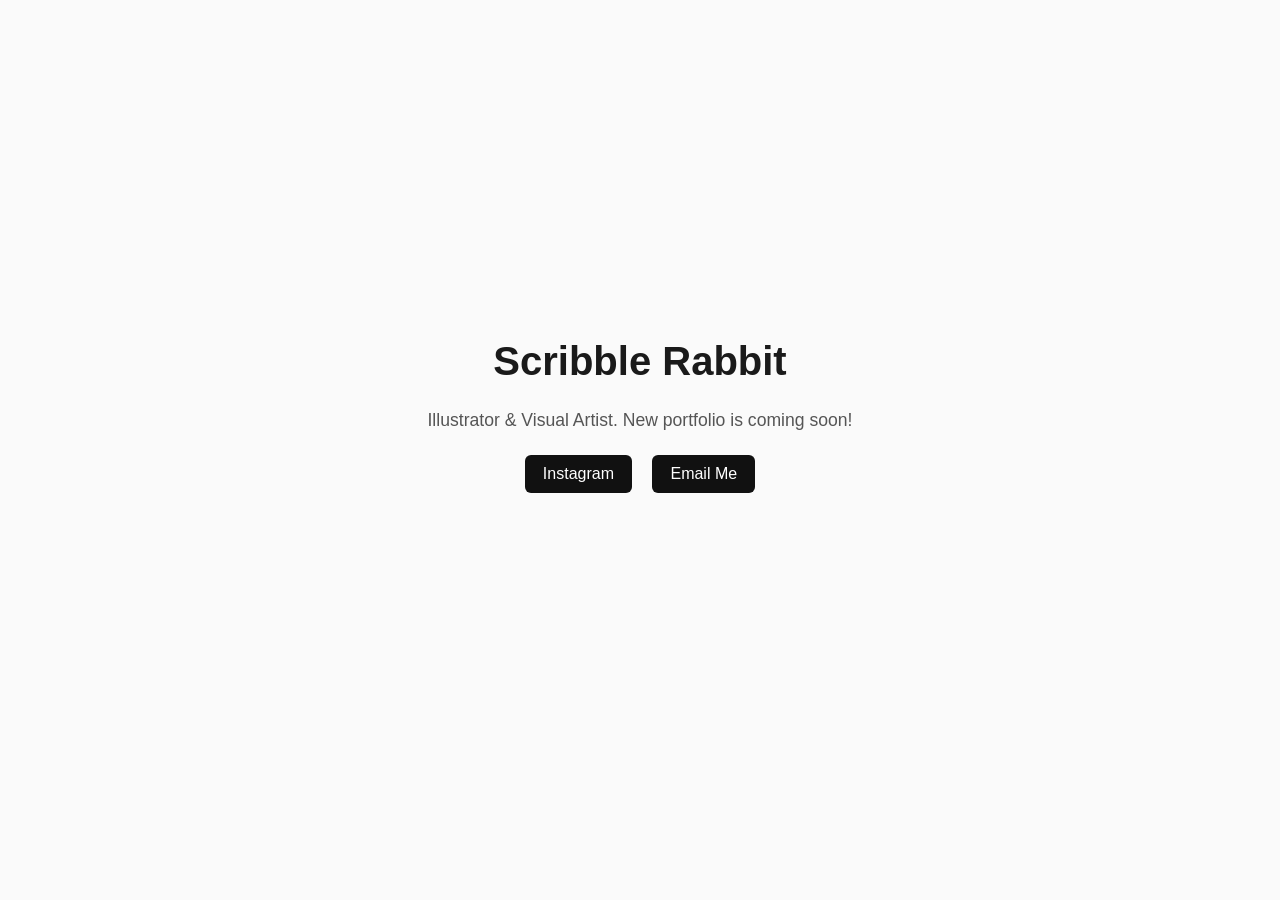
==== index.html @ 4aa36815 "Create index.html" ====
<!DOCTYPE html>
<html lang="en">
<head>
  <meta charset="UTF-8">
  <meta name="viewport" content="width=device-width, initial-scale=1.0">
  <title>Scribble Rabbit</title>
  <style>
    body {
      font-family: -apple-system, BlinkMacSystemFont, "Segoe UI", Roboto, sans-serif;
      background: #fafafa;
      color: #1a1a1a;
      display: flex;
      flex-direction: column;
      align-items: center;
      justify-content: center;
      min-height: 85vh;
      margin: 0;
      text-align: center;
      padding: 20px;
    }
    h1 { font-size: 2.5rem; margin-bottom: 0.5rem; }
    p { font-size: 1.1rem; color: #555; max-width: 500px; margin-bottom: 1.5rem; }
    .links a {
      display: inline-block;
      margin: 0 8px;
      padding: 10px 18px;
      background: #111;
      color: #fff;
      text-decoration: none;
      border-radius: 6px;
      font-weight: 500;
    }
  </style>
</head>
<body>
  <h1>Scribble Rabbit</h1>
  <p>Illustrator & Visual Artist. New portfolio is coming soon!</p>
  <div class="links">
    <a href="https://instagram.com" target="_blank">Instagram</a>
    <a href="mailto:hello@scribblerabbit.com">Email Me</a>
  </div>
</body>
</html>
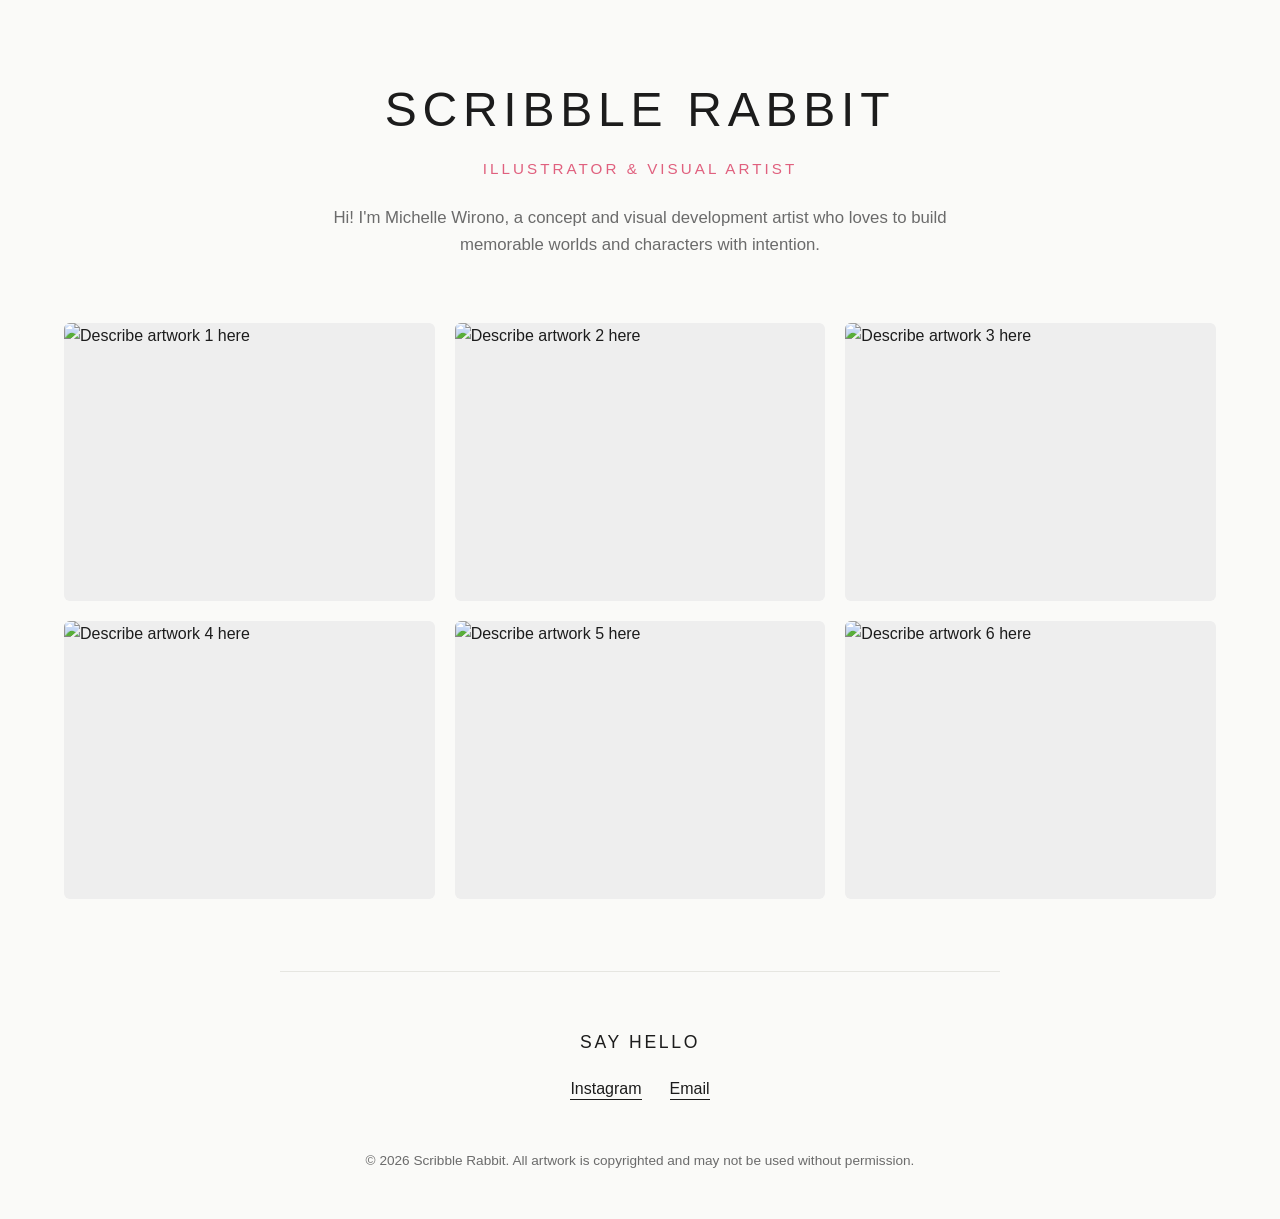
==== commit a533ed6f: "index.html" ====
--- a/index.html
+++ b/index.html
@@ -3,41 +3,253 @@
 <head>
   <meta charset="UTF-8">
   <meta name="viewport" content="width=device-width, initial-scale=1.0">
-  <title>Scribble Rabbit</title>
+
+  <!-- ===== PAGE TITLE & SEARCH DESCRIPTION (shows in browser tab and Google) ===== -->
+  <title>Scribble Rabbit | Concept Art &amp; Illustration</title>
+  <meta name="description" content="Concept art and illustration portfolio by Scribble Rabbit.">
+
+  <!-- ===== LINK PREVIEW IMAGE (shown when shared on social media) =====
+       Change art1.jpg to whichever image you want as the preview -->
+  <meta property="og:title" content="Scribble Rabbit | Concept Art &amp; Illustration">
+  <meta property="og:description" content="Concept art and illustration portfolio.">
+  <meta property="og:image" content="https://scribblerabbit.com/art1.jpg">
+
   <style>
+    /* ===== COLORS: change these to restyle the whole site ===== */
+    :root {
+      --bg: #fafaf8;          /* page background */
+      --text: #1c1c1c;        /* main text */
+      --muted: #6b6b6b;       /* softer text */
+      --accent: #e0607e;      /* link / hover color (rabbit pink) */
+      --line: #e6e6e1;        /* thin divider lines */
+    }
+
+    * { box-sizing: border-box; margin: 0; padding: 0; }
+
     body {
-      font-family: -apple-system, BlinkMacSystemFont, "Segoe UI", Roboto, sans-serif;
-      background: #fafafa;
-      color: #1a1a1a;
-      display: flex;
-      flex-direction: column;
+      background: var(--bg);
+      color: var(--text);
+      font-family: "Helvetica Neue", Helvetica, Arial, sans-serif;
+      line-height: 1.6;
+    }
+
+    a { color: inherit; text-decoration: none; }
+
+    /* ===== HEADER ===== */
+    header {
+      max-width: 720px;
+      margin: 0 auto;
+      padding: 72px 24px 40px;
+      text-align: center;
+    }
+    header h1 {
+      font-size: clamp(2rem, 6vw, 3rem);
+      font-weight: 300;
+      letter-spacing: 0.12em;
+      text-transform: uppercase;
+    }
+    header .tagline {
+      margin-top: 8px;
+      color: var(--accent);
+      font-size: 0.95rem;
+      letter-spacing: 0.2em;
+      text-transform: uppercase;
+    }
+    header .bio {
+      margin-top: 24px;
+      color: var(--muted);
+      font-size: 1.05rem;
+    }
+
+    /* ===== GALLERY GRID =====
+       Automatically fits as many columns as the screen allows
+       (1 on phones, 2 on tablets, 3+ on desktops). */
+    .gallery {
+      max-width: 1200px;
+      margin: 0 auto;
+      padding: 24px;
+      display: grid;
+      grid-template-columns: repeat(auto-fill, minmax(280px, 1fr));
+      gap: 20px;
+    }
+    .gallery figure {
+      overflow: hidden;
+      border-radius: 6px;
+      background: #eee;
+      cursor: zoom-in;
+    }
+    .gallery img {
+      display: block;
+      width: 100%;
+      height: 100%;
+      aspect-ratio: 4 / 3;       /* uniform tiles; click an image to see it in full */
+      object-fit: cover;
+      transition: transform 0.4s ease, opacity 0.3s ease;
+    }
+    .gallery figure:hover img { transform: scale(1.04); opacity: 0.92; }
+
+    /* ===== FULL-SCREEN VIEWER (opens when a gallery image is clicked) ===== */
+    .lightbox {
+      display: none;
+      position: fixed;
+      inset: 0;
+      background: rgba(10, 10, 10, 0.92);
       align-items: center;
       justify-content: center;
-      min-height: 85vh;
-      margin: 0;
+      padding: 24px;
+      z-index: 10;
+      cursor: zoom-out;
+    }
+    .lightbox.open { display: flex; }
+    .lightbox img {
+      max-width: 100%;
+      max-height: 100%;
+      border-radius: 4px;
+    }
+
+    /* ===== LINKS / CONTACT SECTION ===== */
+    .links {
+      max-width: 720px;
+      margin: 0 auto;
+      padding: 56px 24px 32px;
       text-align: center;
-      padding: 20px;
-    }
-    h1 { font-size: 2.5rem; margin-bottom: 0.5rem; }
-    p { font-size: 1.1rem; color: #555; max-width: 500px; margin-bottom: 1.5rem; }
+      border-top: 1px solid var(--line);
+      margin-top: 48px;
+    }
+    .links h2 {
+      font-size: 1.1rem;
+      font-weight: 400;
+      letter-spacing: 0.15em;
+      text-transform: uppercase;
+      margin-bottom: 20px;
+    }
+    .links ul {
+      list-style: none;
+      display: flex;
+      flex-wrap: wrap;
+      justify-content: center;
+      gap: 12px 28px;
+    }
     .links a {
-      display: inline-block;
-      margin: 0 8px;
-      padding: 10px 18px;
-      background: #111;
-      color: #fff;
-      text-decoration: none;
-      border-radius: 6px;
-      font-weight: 500;
+      border-bottom: 1px solid var(--text);
+      padding-bottom: 2px;
+      transition: color 0.2s, border-color 0.2s;
+    }
+    .links a:hover { color: var(--accent); border-color: var(--accent); }
+
+    footer {
+      text-align: center;
+      color: var(--muted);
+      font-size: 0.85rem;
+      padding: 16px 24px 48px;
     }
   </style>
 </head>
+
 <body>
-  <h1>Scribble Rabbit</h1>
-  <p>Illustrator & Visual Artist. New portfolio is coming soon!</p>
-  <div class="links">
-    <a href="https://instagram.com" target="_blank">Instagram</a>
-    <a href="mailto:hello@scribblerabbit.com">Email Me</a>
-  </div>
+
+  <!-- ============================================================
+       HEADER: your brand name and short bio
+       ============================================================ -->
+  <header>
+    <!-- Change the name here -->
+    <h1>Scribble Rabbit</h1>
+
+    <!-- Change the tagline here -->
+    <p class="tagline">Illustrator &amp; Visual Artist</p>
+
+    <!-- Change your bio here (2-3 sentences works best) -->
+    <p class="bio">
+      Hi! I'm Michelle Wirono, a concept and visual development artist who loves to build memorable worlds and characters with intention.
+    </p>
+  </header>
+
+
+  <!-- ============================================================
+       GALLERY
+       TO SWAP AN IMAGE: change the file name inside src="..." to match
+       the file you uploaded to your repository (e.g. src="dragon.jpg").
+       The file name must match EXACTLY, including capital letters.
+       The "alt" text describes the image (helps accessibility and Google).
+
+       TO ADD MORE IMAGES: copy one whole <figure> ... </figure> block
+       and paste it right below the last one.
+       TO REMOVE ONE: delete its whole <figure> ... </figure> block.
+       ============================================================ -->
+  <main class="gallery">
+
+    <figure>
+      <img src="art1.jpg" alt="Describe artwork 1 here" loading="lazy">
+    </figure>
+
+    <figure>
+      <img src="art2.jpg" alt="Describe artwork 2 here" loading="lazy">
+    </figure>
+
+    <figure>
+      <img src="art3.jpg" alt="Describe artwork 3 here" loading="lazy">
+    </figure>
+
+    <figure>
+      <img src="art4.jpg" alt="Describe artwork 4 here" loading="lazy">
+    </figure>
+
+    <figure>
+      <img src="art5.jpg" alt="Describe artwork 5 here" loading="lazy">
+    </figure>
+
+    <figure>
+      <img src="art6.jpg" alt="Describe artwork 6 here" loading="lazy">
+    </figure>
+
+    <!-- Paste more <figure> blocks here -->
+
+  </main>
+
+
+  <!-- Full-screen image viewer (leave as is) -->
+  <div class="lightbox" id="lightbox"><img src="" alt=""></div>
+
+
+  <!-- ============================================================
+       LINKS / CONTACT
+       Replace YOUR_INSTAGRAM_NAME with your Instagram handle (your email is already set).
+       To add another link (ArtStation, Twitter/X, etc.), copy one
+       <li>...</li> line and change the address and the label.
+       ============================================================ -->
+  <section class="links">
+    <h2>Say Hello</h2>
+    <ul>
+      <li><a href="https://instagram.com/YOUR_INSTAGRAM_NAME" target="_blank" rel="noopener">Instagram</a></li>
+      <li><a href="mailto:hello@scribblerabbit.com">Email</a></li>
+      <!-- Example extra link:
+      <li><a href="https://www.artstation.com/YOUR_NAME" target="_blank" rel="noopener">ArtStation</a></li>
+      -->
+    </ul>
+  </section>
+
+  <footer>
+    <!-- Change the name/copyright line here -->
+    &copy; 2026 Scribble Rabbit. All artwork is copyrighted and may not be used without permission.
+  </footer>
+
+
+  <!-- Tiny script: click an image to view it large, click again to close. Leave as is. -->
+  <script>
+    var box = document.getElementById('lightbox');
+    var boxImg = box.querySelector('img');
+    document.querySelectorAll('.gallery img').forEach(function (img) {
+      img.addEventListener('click', function () {
+        boxImg.src = img.src;
+        boxImg.alt = img.alt;
+        box.classList.add('open');
+      });
+    });
+    box.addEventListener('click', function () { box.classList.remove('open'); });
+    document.addEventListener('keydown', function (e) {
+      if (e.key === 'Escape') box.classList.remove('open');
+    });
+  </script>
+
 </body>
 </html>
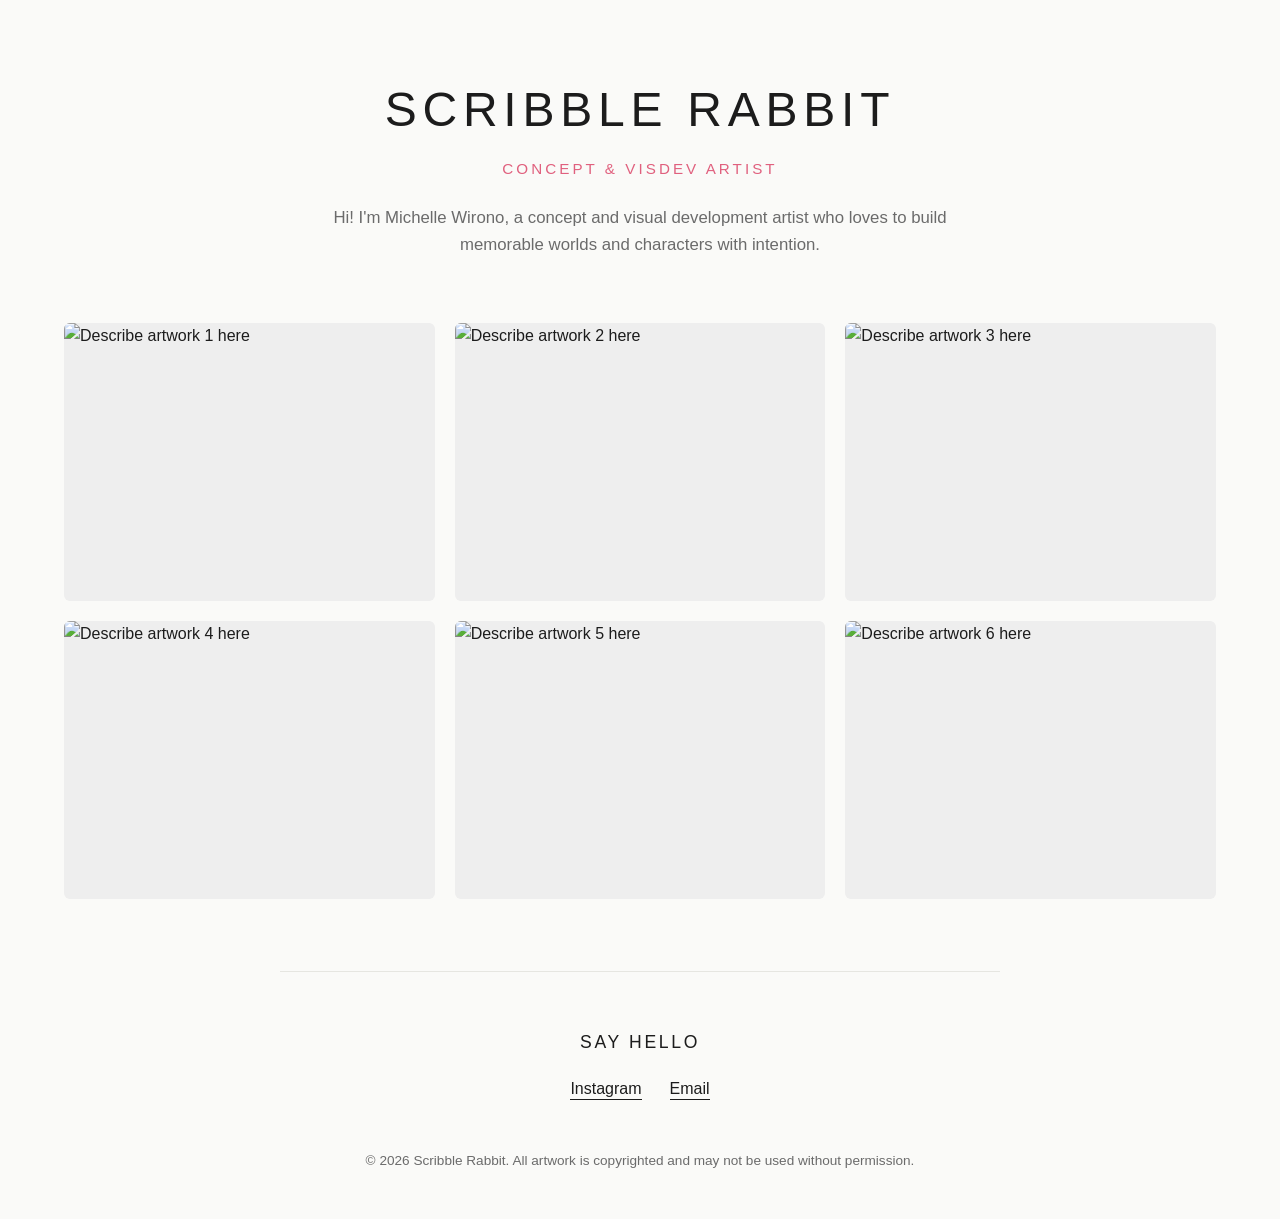
==== commit 0b47927b: "Updated the title" ====
--- a/index.html
+++ b/index.html
@@ -5,12 +5,12 @@
   <meta name="viewport" content="width=device-width, initial-scale=1.0">
 
   <!-- ===== PAGE TITLE & SEARCH DESCRIPTION (shows in browser tab and Google) ===== -->
-  <title>Scribble Rabbit | Concept Art &amp; Illustration</title>
+  <title>Scribble Rabbit</title>
   <meta name="description" content="Concept art and illustration portfolio by Scribble Rabbit.">
 
   <!-- ===== LINK PREVIEW IMAGE (shown when shared on social media) =====
        Change art1.jpg to whichever image you want as the preview -->
-  <meta property="og:title" content="Scribble Rabbit | Concept Art &amp; Illustration">
+  <meta property="og:title" content="Scribble Rabbit">
   <meta property="og:description" content="Concept art and illustration portfolio.">
   <meta property="og:image" content="https://scribblerabbit.com/art1.jpg">
 
@@ -156,7 +156,7 @@
     <h1>Scribble Rabbit</h1>
 
     <!-- Change the tagline here -->
-    <p class="tagline">Illustrator &amp; Visual Artist</p>
+    <p class="tagline">Concept &amp; VisDev Artist</p>
 
     <!-- Change your bio here (2-3 sentences works best) -->
     <p class="bio">
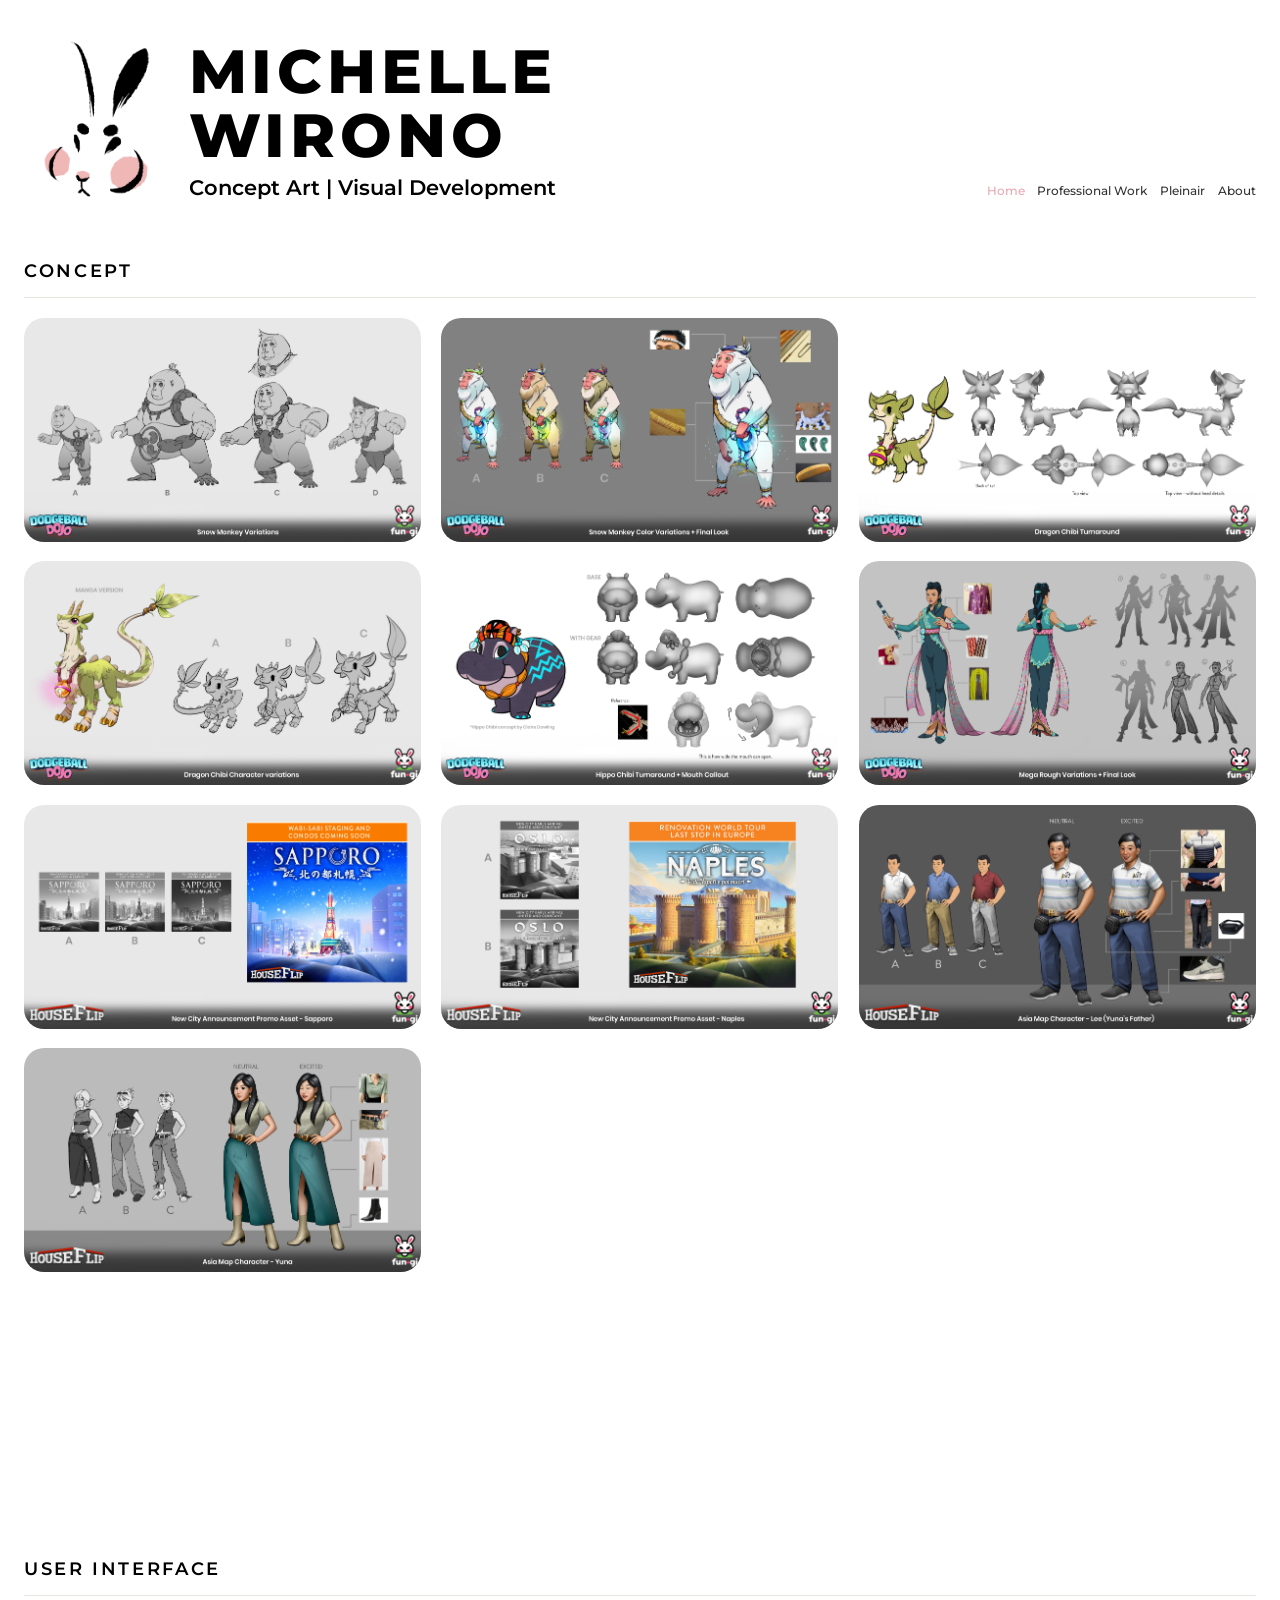
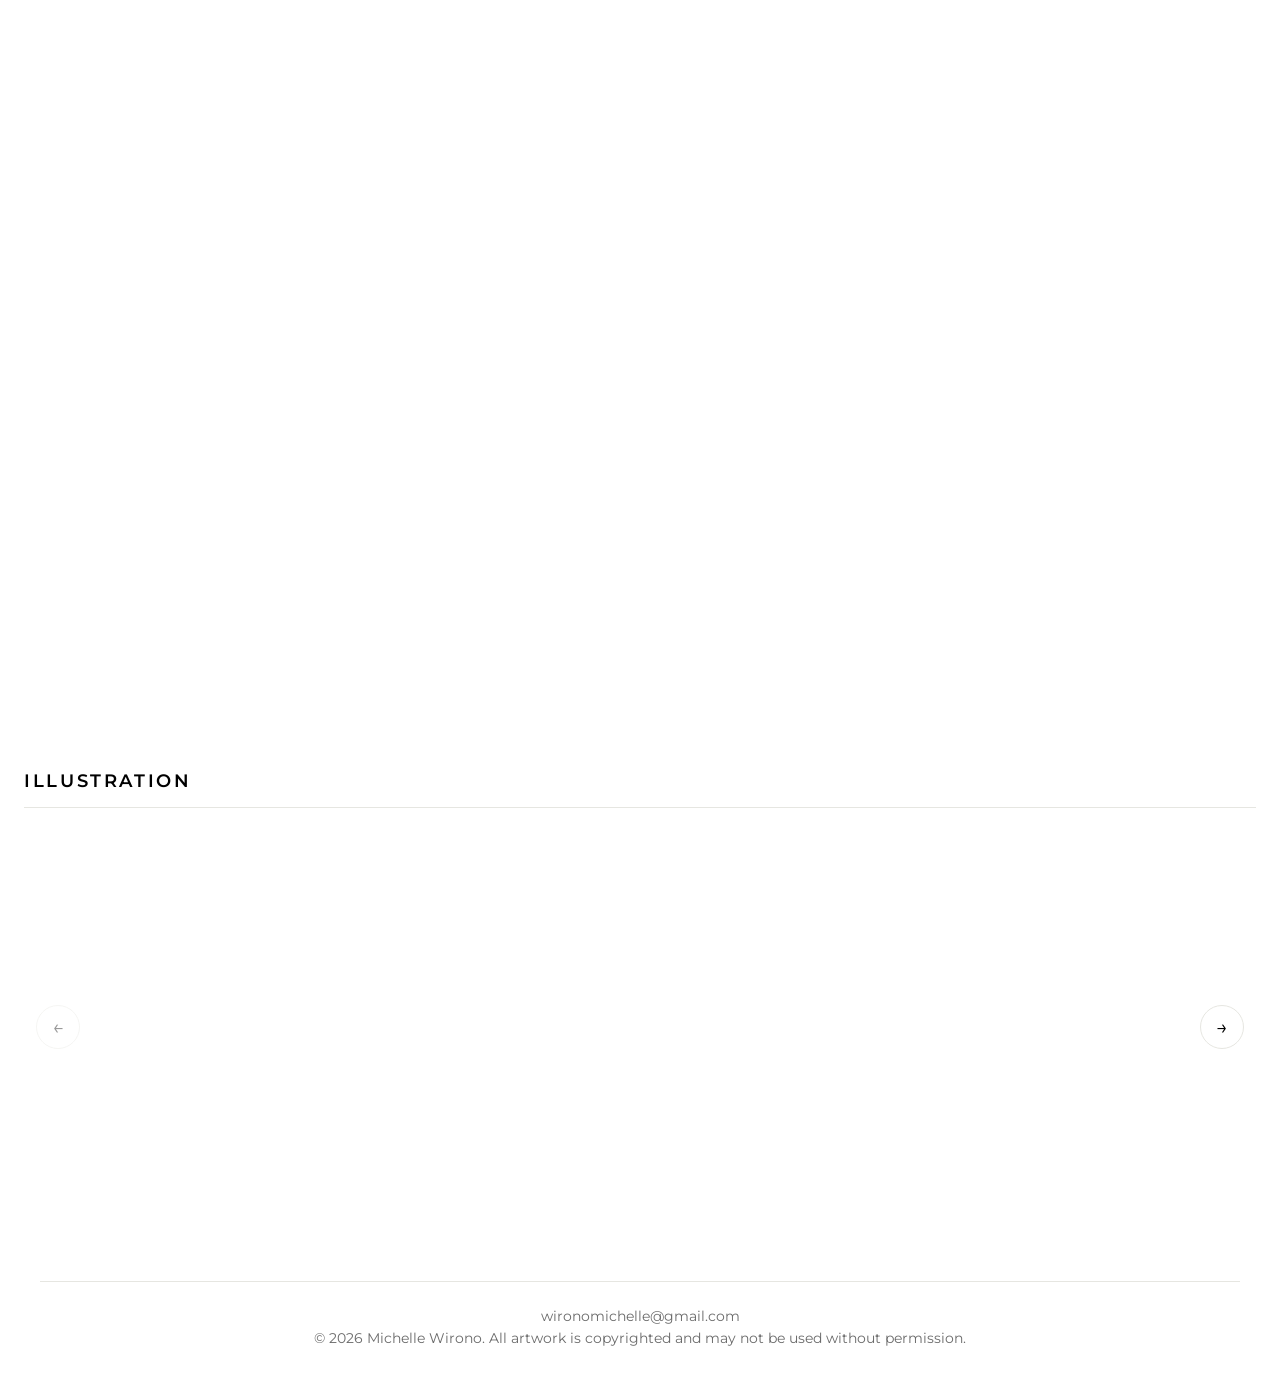
==== commit 5a08a16d: "Publish portfolio site updates Co-authored-by: Copilot <223556219+Copilot@users.noreply.github.com>" ====
--- a/index.html
+++ b/index.html
@@ -4,252 +4,124 @@
   <meta charset="UTF-8">
   <meta name="viewport" content="width=device-width, initial-scale=1.0">
 
-  <!-- ===== PAGE TITLE & SEARCH DESCRIPTION (shows in browser tab and Google) ===== -->
-  <title>Scribble Rabbit</title>
-  <meta name="description" content="Concept art and illustration portfolio by Scribble Rabbit.">
+  <!-- ===== PAGE TITLE & SEARCH DESCRIPTION (browser tab and Google) ===== -->
+  <title>Michelle Wirono | Concept Art &amp; Visual Development</title>
+  <meta name="description" content="Concept art and visual development portfolio by Michelle Wirono.">
 
-  <!-- ===== LINK PREVIEW IMAGE (shown when shared on social media) =====
-       Change art1.jpg to whichever image you want as the preview -->
-  <meta property="og:title" content="Scribble Rabbit">
-  <meta property="og:description" content="Concept art and illustration portfolio.">
-  <meta property="og:image" content="https://scribblerabbit.com/art1.jpg">
+  <!-- ===== LINK PREVIEW IMAGE (shown when shared on social media) ===== -->
+  <meta property="og:title" content="Michelle Wirono | Concept Art &amp; Visual Development">
+  <meta property="og:image" content="https://scribblerabbit.com/Media/Homepage/Snow%20Monkey%20Variations.jpg">
 
-  <style>
-    /* ===== COLORS: change these to restyle the whole site ===== */
-    :root {
-      --bg: #fafaf8;          /* page background */
-      --text: #1c1c1c;        /* main text */
-      --muted: #6b6b6b;       /* softer text */
-      --accent: #e0607e;      /* link / hover color (rabbit pink) */
-      --line: #e6e6e1;        /* thin divider lines */
-    }
-
-    * { box-sizing: border-box; margin: 0; padding: 0; }
-
-    body {
-      background: var(--bg);
-      color: var(--text);
-      font-family: "Helvetica Neue", Helvetica, Arial, sans-serif;
-      line-height: 1.6;
-    }
-
-    a { color: inherit; text-decoration: none; }
-
-    /* ===== HEADER ===== */
-    header {
-      max-width: 720px;
-      margin: 0 auto;
-      padding: 72px 24px 40px;
-      text-align: center;
-    }
-    header h1 {
-      font-size: clamp(2rem, 6vw, 3rem);
-      font-weight: 300;
-      letter-spacing: 0.12em;
-      text-transform: uppercase;
-    }
-    header .tagline {
-      margin-top: 8px;
-      color: var(--accent);
-      font-size: 0.95rem;
-      letter-spacing: 0.2em;
-      text-transform: uppercase;
-    }
-    header .bio {
-      margin-top: 24px;
-      color: var(--muted);
-      font-size: 1.05rem;
-    }
-
-    /* ===== GALLERY GRID =====
-       Automatically fits as many columns as the screen allows
-       (1 on phones, 2 on tablets, 3+ on desktops). */
-    .gallery {
-      max-width: 1200px;
-      margin: 0 auto;
-      padding: 24px;
-      display: grid;
-      grid-template-columns: repeat(auto-fill, minmax(280px, 1fr));
-      gap: 20px;
-    }
-    .gallery figure {
-      overflow: hidden;
-      border-radius: 6px;
-      background: #eee;
-      cursor: zoom-in;
-    }
-    .gallery img {
-      display: block;
-      width: 100%;
-      height: 100%;
-      aspect-ratio: 4 / 3;       /* uniform tiles; click an image to see it in full */
-      object-fit: cover;
-      transition: transform 0.4s ease, opacity 0.3s ease;
-    }
-    .gallery figure:hover img { transform: scale(1.04); opacity: 0.92; }
-
-    /* ===== FULL-SCREEN VIEWER (opens when a gallery image is clicked) ===== */
-    .lightbox {
-      display: none;
-      position: fixed;
-      inset: 0;
-      background: rgba(10, 10, 10, 0.92);
-      align-items: center;
-      justify-content: center;
-      padding: 24px;
-      z-index: 10;
-      cursor: zoom-out;
-    }
-    .lightbox.open { display: flex; }
-    .lightbox img {
-      max-width: 100%;
-      max-height: 100%;
-      border-radius: 4px;
-    }
-
-    /* ===== LINKS / CONTACT SECTION ===== */
-    .links {
-      max-width: 720px;
-      margin: 0 auto;
-      padding: 56px 24px 32px;
-      text-align: center;
-      border-top: 1px solid var(--line);
-      margin-top: 48px;
-    }
-    .links h2 {
-      font-size: 1.1rem;
-      font-weight: 400;
-      letter-spacing: 0.15em;
-      text-transform: uppercase;
-      margin-bottom: 20px;
-    }
-    .links ul {
-      list-style: none;
-      display: flex;
-      flex-wrap: wrap;
-      justify-content: center;
-      gap: 12px 28px;
-    }
-    .links a {
-      border-bottom: 1px solid var(--text);
-      padding-bottom: 2px;
-      transition: color 0.2s, border-color 0.2s;
-    }
-    .links a:hover { color: var(--accent); border-color: var(--accent); }
-
-    footer {
-      text-align: center;
-      color: var(--muted);
-      font-size: 0.85rem;
-      padding: 16px 24px 48px;
-    }
-  </style>
+  <link rel="icon" href="data:image/svg+xml,%3Csvg xmlns='http://www.w3.org/2000/svg' viewBox='0 0 100 100'%3E%3Ctext y='.9em' font-size='90'%3E🐰%3C/text%3E%3C/svg%3E">
+  <link rel="stylesheet" href="style.css">
 </head>
 
 <body>
 
-  <!-- ============================================================
-       HEADER: your brand name and short bio
-       ============================================================ -->
   <header>
-    <!-- Change the name here -->
-    <h1>Scribble Rabbit</h1>
+    <div class="header-brand">
+      <a class="header-logo" href="index.html"><img src="logo.png" alt="Michelle Wirono logo"></a>
+      <div>
+        <!-- Clicking the name always goes back home -->
+        <a href="index.html"><h1>Michelle<br>Wirono</h1></a>
+        <p class="tagline">Concept Art | Visual Development</p>
+      </div>
+    </div>
 
-    <!-- Change the tagline here -->
-    <p class="tagline">Concept &amp; VisDev Artist</p>
-
-    <!-- Change your bio here (2-3 sentences works best) -->
-    <p class="bio">
-      Hi! I'm Michelle Wirono, a concept and visual development artist who loves to build memorable worlds and characters with intention.
-    </p>
+    <!-- MENU: "active" makes the current page pink -->
+    <nav>
+      <ul>
+        <li><a href="index.html" class="active">Home</a></li>
+        <li class="nav-dropdown">
+          <a href="professional-work.html">Professional Work</a>
+          <ul>
+            <li><a href="Media/Professional_Work/House%20Flip/">House Flip</a></li>
+            <li><a href="Media/Professional_Work/Dodgeball%20Dojo/">Dodgeball Dojo</a></li>
+          </ul>
+        </li>
+        <li><a href="pleinair.html">Pleinair</a></li>
+        <li><a href="about.html">About</a></li>
+      </ul>
+    </nav>
   </header>
 
+  <!-- ============================================================
+       HOME GALLERIES: your best work only
+       TO SWAP AN IMAGE: change the file name inside src="..." to the
+       file you uploaded to your repository. It must match EXACTLY,
+       including capital letters.
+       TO ADD MORE: copy one <figure> ... </figure> line and paste it
+       below the last one. TO REMOVE: delete its line.
+       ============================================================ -->
+  <main>
+    <section class="homepage-section" aria-labelledby="concept-heading">
+      <h2 id="concept-heading">concept</h2>
+      <div class="gallery homepage-gallery">
+        <figure><img src="Media/Homepage/Snow%20Monkey%20Variations.jpg" alt="Snow Monkey character variations" loading="lazy"></figure>
+        <figure><img src="Media/Homepage/Snow%20Monkey%20Colors%20and%20Final%20%281%29.jpg" alt="Snow Monkey color variations and final character design" loading="lazy"></figure>
+        <figure><img src="Media/Homepage/Dragon%20turnaround%20_v2.jpg" alt="Dragon character turnaround" loading="lazy"></figure>
+        <figure><img src="Media/Homepage/Dragon%20Chibi%20Characters.jpg" alt="Dragon chibi characters" loading="lazy"></figure>
+        <figure><img src="Media/Homepage/Hippo%20turnaround.jpg" alt="Hippo character turnaround" loading="lazy"></figure>
+        <figure><img src="Media/Homepage/Mega%207-8.jpg" alt="Mega 7-8 portfolio artwork" loading="lazy"></figure>
+        <figure><img src="Media/Homepage/Sapporo%20portfolio%20poster.jpg" alt="Sapporo portfolio poster" loading="lazy"></figure>
+        <figure><img src="Media/Homepage/Naples%20portfolio%20poster.jpg" alt="Naples portfolio poster" loading="lazy"></figure>
+        <figure><img src="Media/Homepage/Lee_portfolio.jpg" alt="Lee portfolio artwork" loading="lazy"></figure>
+        <figure><img src="Media/Homepage/DD_Portfolio.jpg" alt="DD portfolio artwork" loading="lazy"></figure>
+        <figure><img src="Media/Homepage/Apartment%20with%20materials.jpg" alt="Apartment environment with material studies" loading="lazy"></figure>
+        <figure><img src="Media/Homepage/Ancient%20Sushi%20Knife%20Ideation.jpg" alt="Ancient sushi knife design ideation" loading="lazy"></figure>
+        <figure><img src="Media/Homepage/Ancient%20Sushi%20Knife%20Design.jpg" alt="Final ancient sushi knife design" loading="lazy"></figure>
+        <figure><img src="Media/Homepage/Kei%20Truck_Sketch_MATERIALS%20%281%29.jpg" alt="Kei truck sketch and material studies" loading="lazy"></figure>
+        <figure><img src="Media/Homepage/tuna%20head%20compiled%20%281%29.jpg" alt="Compiled tuna head character design" loading="lazy"></figure>
+      </div>
+    </section>
 
-  <!-- ============================================================
-       GALLERY
-       TO SWAP AN IMAGE: change the file name inside src="..." to match
-       the file you uploaded to your repository (e.g. src="dragon.jpg").
-       The file name must match EXACTLY, including capital letters.
-       The "alt" text describes the image (helps accessibility and Google).
+    <section class="homepage-section" aria-labelledby="user-interface-heading">
+      <h2 id="user-interface-heading">User Interface</h2>
+      <div class="gallery homepage-gallery">
+        <figure><img src="Media/Professional_Work/Dodgeball%20Dojo/Arena%20UI%20portfolio%20%281%29.jpg" alt="Dodgeball Dojo arena user interface design" loading="lazy"></figure>
+        <figure><img src="Media/Professional_Work/Dodgeball%20Dojo/DD_Portfolio_login%20bonus%20%281%29.jpg" alt="Dodgeball Dojo login bonus design" loading="lazy"></figure>
+        <figure><img src="Media/Professional_Work/Dodgeball%20Dojo/Athlete%20Ability%20VARIATIONS_portfolio.jpg" alt="Dodgeball Dojo athlete ability design variations" loading="lazy"></figure>
+        <figure><img src="Media/Professional_Work/Dodgeball%20Dojo/Athlete%20Ability_portfolio%20%281%29.jpg" alt="Dodgeball Dojo athlete ability design" loading="lazy"></figure>
+        <figure><img src="Media/Professional_Work/House%20Flip/Daily%20Missions_portfolio.jpg" alt="House Flip daily missions interface" loading="lazy"></figure>
+        <figure><img src="Media/Professional_Work/House%20Flip/Weekly%20Login_Portfolio%20%281%29.jpg" alt="House Flip weekly login interface" loading="lazy"></figure>
+        <figure><img src="Media/Professional_Work/House%20Flip/ui%20assets%20portfolio.jpg" alt="House Flip user interface assets" loading="lazy"></figure>
+        <figure><img src="Media/Professional_Work/House%20Flip/Walmart%20Rush%20Button%20Final%20%281%29.jpg" alt="Walmart Rush button design" loading="lazy"></figure>
+        <figure><img src="Media/Professional_Work/House%20Flip/Walmart%20Rush%20Button%20Variations%20%281%29.jpg" alt="Walmart Rush button design variations" loading="lazy"></figure>
+      </div>
+    </section>
 
-       TO ADD MORE IMAGES: copy one whole <figure> ... </figure> block
-       and paste it right below the last one.
-       TO REMOVE ONE: delete its whole <figure> ... </figure> block.
-       ============================================================ -->
-  <main class="gallery">
-
-    <figure>
-      <img src="art1.jpg" alt="Describe artwork 1 here" loading="lazy">
-    </figure>
-
-    <figure>
-      <img src="art2.jpg" alt="Describe artwork 2 here" loading="lazy">
-    </figure>
-
-    <figure>
-      <img src="art3.jpg" alt="Describe artwork 3 here" loading="lazy">
-    </figure>
-
-    <figure>
-      <img src="art4.jpg" alt="Describe artwork 4 here" loading="lazy">
-    </figure>
-
-    <figure>
-      <img src="art5.jpg" alt="Describe artwork 5 here" loading="lazy">
-    </figure>
-
-    <figure>
-      <img src="art6.jpg" alt="Describe artwork 6 here" loading="lazy">
-    </figure>
-
-    <!-- Paste more <figure> blocks here -->
-
+    <section class="homepage-section" aria-labelledby="illustration-heading">
+      <h2 id="illustration-heading">Illustration</h2>
+      <div class="illustration-carousel" data-illustration-carousel>
+        <div class="gallery illustration-gallery" role="region" aria-label="Illustration gallery" tabindex="0">
+          <figure><img src="Media/Pleinair/Beach_v2_final.jpg" alt="Plein air painting of a beach" loading="lazy"></figure>
+          <figure><img src="Media/Pleinair/Bread%20Pleinair_AT_final.jpg" alt="Plein air study of bread" loading="lazy"></figure>
+          <figure><img src="Media/Pleinair/1761624927058.jpg" alt="Plein air study of a domed civic building" loading="lazy"></figure>
+          <figure><img src="Media/Pleinair/Omega%20Burger_PleinAir%20%281%29.jpg" alt="Plein air painting of the Omega Burgers restaurant" loading="lazy"></figure>
+          <figure><img src="Media/Pleinair/Canada_Michelle_Wirono.jpg" alt="Plein air painting from Canada" loading="lazy"></figure>
+          <figure><img src="Media/Pleinair/Donuts.jpg" alt="Plein air painting of donuts" loading="lazy"></figure>
+          <figure><img src="Media/Pleinair/KAT%20TSAI_night.jpg" alt="Nighttime plein air painting at KAT TSAI" loading="lazy"></figure>
+          <figure><img src="Media/Pleinair/KAT%20TSAI_evening_v2.jpg" alt="Evening plein air painting at KAT TSAI" loading="lazy"></figure>
+          <figure><img src="Media/Pleinair/KAT%20TSAI%20week%202.jpg" alt="Week two plein air painting at KAT TSAI" loading="lazy"></figure>
+          <figure><img src="Media/Pleinair/SF%20House.jpg" alt="Plein air painting of a San Francisco house" loading="lazy"></figure>
+          <figure><img src="Media/Pleinair/Taiyaki%20small.jpg" alt="Plein air painting of taiyaki" loading="lazy"></figure>
+          <figure><img src="Media/Pleinair/F538B801-2159-4D45-B2B0-A1718FC5EC4F.jpg" alt="Plein air study of a park picnic table" loading="lazy"></figure>
+        </div>
+        <div class="illustration-carousel-controls">
+          <button type="button" data-carousel-previous aria-label="Show previous illustrations">&#8592;</button>
+          <button type="button" data-carousel-next aria-label="Show next illustrations">&#8594;</button>
+        </div>
+      </div>
+    </section>
   </main>
 
-
-  <!-- Full-screen image viewer (leave as is) -->
   <div class="lightbox" id="lightbox"><img src="" alt=""></div>
 
+  <footer>
+  <a href="mailto:wironomichelle@gmail.com">wironomichelle@gmail.com</a><br>
+  &copy; 2026 Michelle Wirono. All artwork is copyrighted and may not be used without permission.
+</footer>
 
-  <!-- ============================================================
-       LINKS / CONTACT
-       Replace YOUR_INSTAGRAM_NAME with your Instagram handle (your email is already set).
-       To add another link (ArtStation, Twitter/X, etc.), copy one
-       <li>...</li> line and change the address and the label.
-       ============================================================ -->
-  <section class="links">
-    <h2>Say Hello</h2>
-    <ul>
-      <li><a href="https://instagram.com/YOUR_INSTAGRAM_NAME" target="_blank" rel="noopener">Instagram</a></li>
-      <li><a href="mailto:hello@scribblerabbit.com">Email</a></li>
-      <!-- Example extra link:
-      <li><a href="https://www.artstation.com/YOUR_NAME" target="_blank" rel="noopener">ArtStation</a></li>
-      -->
-    </ul>
-  </section>
-
-  <footer>
-    <!-- Change the name/copyright line here -->
-    &copy; 2026 Scribble Rabbit. All artwork is copyrighted and may not be used without permission.
-  </footer>
-
-
-  <!-- Tiny script: click an image to view it large, click again to close. Leave as is. -->
-  <script>
-    var box = document.getElementById('lightbox');
-    var boxImg = box.querySelector('img');
-    document.querySelectorAll('.gallery img').forEach(function (img) {
-      img.addEventListener('click', function () {
-        boxImg.src = img.src;
-        boxImg.alt = img.alt;
-        box.classList.add('open');
-      });
-    });
-    box.addEventListener('click', function () { box.classList.remove('open'); });
-    document.addEventListener('keydown', function (e) {
-      if (e.key === 'Escape') box.classList.remove('open');
-    });
-  </script>
-
+  <script src="script.js"></script>
 </body>
-</html>
+</html>
--- a/style.css
+++ b/style.css
@@ -0,0 +1,485 @@
+/* ===== FONT (Montserrat, free from Google Fonts) ===== */
+@import url("https://fonts.googleapis.com/css2?family=Montserrat:wght@400;500;600;800&display=swap");
+
+/* ===== COLORS: change these to restyle the whole site ===== */
+:root {
+  --bg: #ffffff;
+  --text: #000000;
+  --nav: #333333;
+  --muted: #6b6b6b;
+  --accent: #e8a7b3;      /* pink for the active/hover menu item */
+  --line: #e6e6e1;
+}
+
+* { box-sizing: border-box; margin: 0; padding: 0; }
+
+body {
+  background: var(--bg);
+  color: var(--text);
+  font-family: "Montserrat", "Helvetica Neue", Arial, sans-serif;
+  line-height: 1.6;
+}
+
+a { color: inherit; text-decoration: none; }
+
+/* ===== HEADER (name + tagline on the left, menu on the right) ===== */
+header {
+  max-width: 1600px;
+  margin: 0 auto;
+  padding: 40px 16px 24px;
+  display: flex;
+  flex-wrap: nowrap;
+  justify-content: space-between;
+  align-items: flex-end;
+  gap: 12px;
+}
+.header-brand {
+  --header-title-size: clamp(2.6rem, 5vw, 3.8rem);
+  --header-tagline-size: clamp(1rem, 2.4vw, 1.3rem);
+  --header-brand-height: calc(var(--header-title-size) * 2.1 + var(--header-tagline-size) * 1.2 + 8px);
+  display: flex;
+  align-items: stretch;
+  gap: 12px;
+}
+.header-logo {
+  display: flex;
+  flex: 0 0 var(--header-brand-height);
+  width: var(--header-brand-height);
+  height: var(--header-brand-height);
+}
+.header-logo img {
+  display: block;
+  width: 100%;
+  height: 100%;
+  object-fit: contain;
+}
+header h1 {
+  font-size: var(--header-title-size);
+  font-weight: 800;
+  letter-spacing: 0.08em;
+  line-height: 1.05;
+  text-transform: uppercase;
+}
+header .tagline {
+  margin-top: 8px;
+  font-size: var(--header-tagline-size);
+  font-weight: 600;
+  line-height: 1.2;
+  white-space: nowrap;
+}
+
+/* ===== MENU ===== */
+header nav {
+  align-self: flex-end;
+  margin-left: auto;
+  margin-right: 8px;
+}
+header nav > ul {
+  list-style: none;
+  display: flex;
+  flex-wrap: nowrap;
+  justify-content: flex-end;
+  gap: 12px clamp(8px, 1vw, 20px);
+}
+header nav > ul > li { position: relative; }
+header nav a {
+  display: block;
+  font-size: clamp(0.72rem, 0.95vw, 1.05rem);
+  font-weight: 500;
+  color: var(--nav);
+  transition: color 0.2s;
+}
+header nav a:hover,
+header nav a.active,
+header nav a:focus-visible { color: var(--accent); }
+header nav .nav-dropdown > ul {
+  display: none;
+  list-style: none;
+  position: absolute;
+  top: 100%;
+  right: 0;
+  z-index: 20;
+  min-width: 190px;
+  padding: 0;
+  flex-direction: column;
+  gap: 0;
+  background: var(--bg);
+  border: 1px solid var(--line);
+  border-radius: 8px;
+  box-shadow: 0 8px 20px rgba(0, 0, 0, 0.12);
+}
+header nav .nav-dropdown:hover > ul,
+header nav .nav-dropdown:focus-within > ul { display: flex; }
+header nav .nav-dropdown > ul a { padding: 8px 14px; }
+
+@media (max-width: 1120px) {
+  header { flex-wrap: wrap; }
+  .header-brand {
+    flex: 1 0 100%;
+    justify-content: center;
+  }
+  header nav {
+    flex: 1 0 100%;
+    margin: 0;
+  }
+  header nav > ul {
+    justify-content: center;
+    gap: clamp(4px, 1.3vw, 12px);
+  }
+  header nav > ul > li > a {
+    font-size: clamp(0.55rem, 1.4vw, 0.95rem);
+    white-space: nowrap;
+  }
+}
+
+@media (max-width: 600px) {
+  .header-brand {
+    --header-title-size: clamp(1.6rem, 7vw, 2.2rem);
+    width: 100%;
+    flex-direction: column;
+    align-items: center;
+    gap: 8px;
+  }
+  .header-logo {
+    flex: 0 0 clamp(64px, 18vw, 80px);
+    width: clamp(64px, 18vw, 80px);
+    height: clamp(64px, 18vw, 80px);
+  }
+  .header-brand > div {
+    text-align: center;
+  }
+  header .tagline {
+    margin-top: 8px;
+    font-size: clamp(0.6rem, 3vw, 0.75rem);
+    white-space: nowrap;
+  }
+}
+
+/* ===== PAGE CONTENT ===== */
+main {
+  max-width: 1600px;
+  margin: 0 auto;
+  padding: 32px 24px 8px;
+}
+main h2 {
+  font-size: 1.1rem;
+  font-weight: 600;
+  letter-spacing: 0.15em;
+  text-transform: uppercase;
+  padding-bottom: 12px;
+  margin-bottom: 20px;
+  border-bottom: 1px solid var(--line);
+}
+.visually-hidden {
+  position: absolute;
+  width: 1px;
+  height: 1px;
+  padding: 0;
+  margin: -1px;
+  overflow: hidden;
+  clip: rect(0, 0, 0, 0);
+  white-space: nowrap;
+  border: 0;
+}
+.dodgeball-intro {
+  position: relative;
+  isolation: isolate;
+  display: grid;
+  grid-template-columns: repeat(2, minmax(0, 1fr));
+  align-items: center;
+  gap: clamp(32px, 7vw, 112px);
+  margin-bottom: 40px;
+  padding: clamp(28px, 5vw, 72px);
+}
+.dodgeball-intro::before {
+  content: "";
+  position: absolute;
+  z-index: -1;
+  inset: 0 auto 0 50%;
+  width: 100vw;
+  transform: translateX(-50%);
+  background: #f0ff66;
+}
+.house-flip-intro::before {
+  background: #87ceeb;
+}
+.dodgeball-intro-logo {
+  display: block;
+  width: 100%;
+  height: auto;
+}
+.dodgeball-intro-copy {
+  font-size: clamp(0.9rem, 1.15vw, 1.05rem);
+  line-height: 1.9;
+}
+.dodgeball-art-direction {
+  margin-top: 32px;
+}
+@media (max-width: 700px) {
+  .dodgeball-intro {
+    grid-template-columns: 1fr;
+    gap: 24px;
+    padding: 28px 20px;
+  }
+  .dodgeball-intro-logo {
+    max-width: 520px;
+    margin: 0 auto;
+  }
+}
+.project-nav {
+  display: flex;
+  flex-wrap: wrap;
+  gap: 12px 28px;
+  margin-bottom: 32px;
+}
+.project-nav a {
+  color: var(--nav);
+  text-decoration: underline;
+  transition: color 0.2s;
+}
+.project-nav a:hover,
+.project-nav a:focus-visible {
+  color: var(--accent);
+}
+.project-banners {
+  display: grid;
+  grid-template-columns: repeat(2, minmax(0, 1fr));
+  gap: 20px;
+}
+.project-banners section {
+  scroll-margin-top: 24px;
+}
+.project-banner-link {
+  display: block;
+  overflow: hidden;
+  border-radius: 20px;
+}
+.project-banners.reveal-ready section {
+  opacity: 0;
+  transform: translateY(10px) scale(0.97);
+  transition: opacity 0.4s ease, transform 0.4s cubic-bezier(0.2, 0.7, 0.3, 1);
+  will-change: opacity, transform;
+}
+.project-banners.reveal-ready section.is-visible {
+  opacity: 1;
+  transform: translateY(0) scale(1);
+}
+.project-banners.reveal-ready section.is-load-error {
+  opacity: 1;
+  transform: none;
+  transition: none;
+}
+.project-banners.reveal-ready section:nth-child(2) { transition-delay: 0.07s; }
+.project-banner {
+  display: block;
+  width: 100%;
+  height: auto;
+  transition: transform 0.4s ease, opacity 0.3s ease;
+}
+.project-banner-link:hover .project-banner,
+.project-banner-link:focus-visible .project-banner {
+  transform: scale(1.04);
+  opacity: 0.92;
+}
+@media (max-width: 600px) {
+  .project-banners { grid-template-columns: 1fr; }
+}
+
+/* ===== GALLERY GRID (1 column on phones, more on bigger screens) ===== */
+.gallery {
+  display: grid;
+  grid-template-columns: repeat(2, 1fr);
+  gap: 20px;
+}
+.homepage-gallery { grid-template-columns: repeat(3, 1fr); }
+.pleinair-gallery { grid-template-columns: repeat(3, 1fr); }
+.pleinair-gallery figure { aspect-ratio: 1; }
+.homepage-section + .homepage-section { margin-top: 40px; }
+.illustration-carousel {
+  position: relative;
+  margin-top: 0;
+}
+.illustration-gallery {
+  display: flex;
+  gap: 20px;
+  overflow-x: auto;
+  scrollbar-width: none;
+  scroll-snap-type: x mandatory;
+  overscroll-behavior-x: contain;
+}
+.illustration-gallery::-webkit-scrollbar { display: none; }
+.illustration-gallery figure {
+  position: relative;
+  flex: 0 0 calc((100% - 40px) / 3);
+  aspect-ratio: 1;
+  overflow: hidden;
+  border-radius: 20px;
+  scroll-snap-align: start;
+}
+.illustration-gallery img {
+  position: absolute;
+  inset: 0;
+  border-radius: inherit;
+}
+.illustration-carousel-controls {
+  display: flex;
+  position: absolute;
+  z-index: 1;
+  inset: 50% 12px auto;
+  justify-content: space-between;
+  transform: translateY(-50%);
+  pointer-events: none;
+}
+.illustration-carousel-controls button {
+  width: 44px;
+  height: 44px;
+  border: 1px solid var(--line);
+  border-radius: 50%;
+  background: var(--bg);
+  color: var(--text);
+  font: inherit;
+  font-size: 1.25rem;
+  cursor: pointer;
+  pointer-events: auto;
+}
+.illustration-carousel-controls button:hover:not(:disabled) { background: var(--accent); }
+.illustration-carousel-controls button:disabled { opacity: 0.4; cursor: default; }
+.illustration-carousel-controls button:focus-visible,
+.illustration-gallery:focus-visible { outline: 2px solid var(--accent); outline-offset: 3px; }
+
+/* On small phones, show 1 image per row so they aren't tiny. Delete this block to keep 2 columns on phones too. */
+@media (max-width: 600px) {
+  .gallery { grid-template-columns: 1fr; }
+}
+.gallery figure {
+  overflow: hidden;
+  border-radius: 20px;
+  background: #eee;
+  cursor: zoom-in;
+}
+.gallery.reveal-ready figure {
+  opacity: 0;
+  transform: translateY(10px) scale(0.97);
+  transition: opacity 0.4s ease, transform 0.4s cubic-bezier(0.2, 0.7, 0.3, 1);
+  will-change: opacity, transform;
+}
+.gallery.reveal-ready figure.is-visible {
+  opacity: 1;
+  transform: translateY(0) scale(1);
+}
+.gallery.reveal-ready figure.is-load-error {
+  opacity: 1;
+  transform: none;
+  transition: none;
+}
+.gallery.reveal-ready figure:nth-child(2) { transition-delay: 0.07s; }
+.gallery.reveal-ready figure:nth-child(3) { transition-delay: 0.14s; }
+.gallery.reveal-ready figure:nth-child(4) { transition-delay: 0.21s; }
+.gallery.reveal-ready figure:nth-child(5) { transition-delay: 0.28s; }
+.gallery.reveal-ready figure:nth-child(6) { transition-delay: 0.35s; }
+.gallery.reveal-ready figure:nth-child(7) { transition-delay: 0.42s; }
+.gallery.reveal-ready figure:nth-child(8) { transition-delay: 0.49s; }
+.gallery img {
+  display: block;
+  width: 100%;
+  height: 100%;
+  aspect-ratio: 16 / 9;
+  object-fit: cover;
+  transition: transform 0.4s ease, opacity 0.3s ease;
+}
+.gallery figure:hover img { transform: scale(1.04); opacity: 0.92; }
+
+@media (prefers-reduced-motion: reduce) {
+  .gallery.reveal-ready figure,
+  .project-banners.reveal-ready section {
+    transform: none;
+    transition: none;
+  }
+}
+
+/* ===== FULL-SCREEN IMAGE VIEWER ===== */
+.lightbox {
+  display: none;
+  position: fixed;
+  inset: 0;
+  background: rgba(10, 10, 10, 0.92);
+  align-items: center;
+  justify-content: center;
+  padding: 24px;
+  z-index: 10;
+  cursor: zoom-out;
+}
+.lightbox.open { display: flex; }
+.lightbox img { max-width: 100%; max-height: 100%; border-radius: 4px; }
+
+/* ===== ABOUT PAGE TEXT ===== */
+.about-layout {
+  display: flex;
+  align-items: flex-start;
+  justify-content: center;
+  max-width: 1000px;
+  margin: 0 auto;
+  gap: 40px;
+}
+.about-image {
+  display: block;
+  flex: 0 0 320px;
+  width: 320px;
+  aspect-ratio: 1;
+  object-fit: cover;
+  border-radius: 20px;
+  animation: about-image-fade-in 0.3s ease-out both;
+}
+@keyframes about-image-fade-in {
+  from { opacity: 0; }
+  to { opacity: 1; }
+}
+.about-copy {
+  max-width: 640px;
+}
+.about-text {
+  max-width: 640px;
+  font-size: 1.1rem;
+  color: var(--muted);
+}
+
+@media (max-width: 760px) {
+  .about-layout { flex-direction: column; gap: 24px; }
+  .about-image { flex: 0 0 auto; width: min(100%, 320px); }
+}
+
+@media (prefers-reduced-motion: reduce) {
+  .about-image { animation: none; }
+}
+
+/* ===== LINKS (Instagram / Email) ===== */
+.links {
+  list-style: none;
+  display: flex;
+  flex-wrap: wrap;
+  gap: 12px 28px;
+  margin-top: 24px;
+}
+.links a {
+  color: var(--nav);
+  text-decoration: underline;
+  transition: color 0.2s;
+}
+.links a:hover { color: var(--accent); }
+.links a:focus-visible {
+  outline: 2px solid var(--accent);
+  outline-offset: 3px;
+}
+
+/* ===== FOOTER ===== */
+footer {
+  max-width: 1200px;
+  margin: 48px auto 0;
+  text-align: center;
+  color: var(--muted);
+  font-size: 0.85rem;
+  padding: 24px 24px 48px;
+  border-top: 1px solid var(--line);
+}
+footer a { transition: color 0.2s; }
+footer a:hover { color: var(--accent); }
